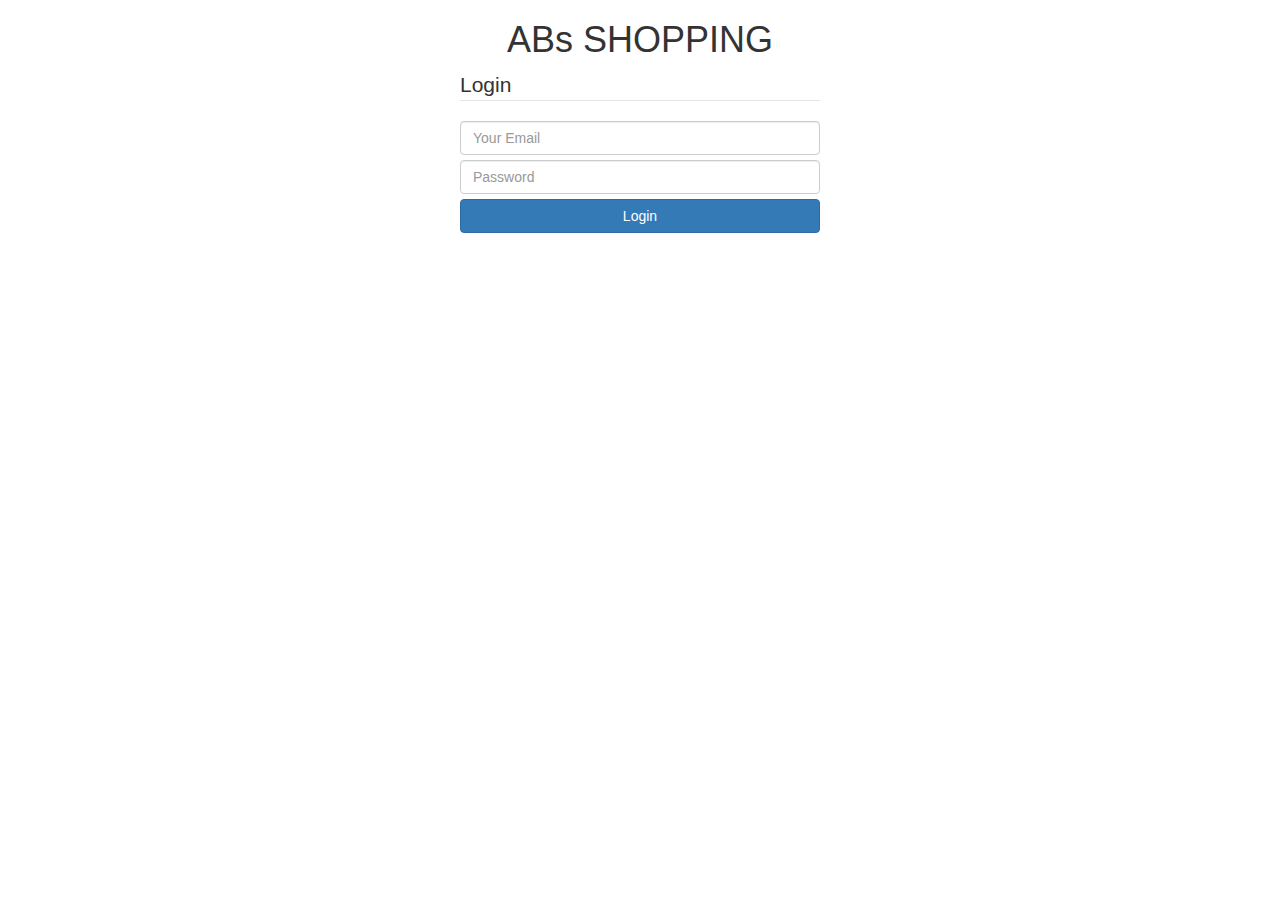
==== pages/login.html @ e0d941a9 "login" ====
<!DOCTYPE html>
<html lang="en">
<head>
    <title>Bootstrap Example</title>
    <meta charset="utf-8">
    <meta name="viewport" content="width=device-width, initial-scale=1">
    <link rel="stylesheet" href="https://maxcdn.bootstrapcdn.com/bootstrap/3.3.7/css/bootstrap.min.css">
    <link rel="stylesheet" href="../css/styles.css">
</head>
<body>
<div class="text-center"><h1> ABs SHOPPING </h1></div>
<div class="container" id="wrap">
    <div class="row">
        <div class="col-sm-4 col-sm-offset-4">
            <form>
                <legend>Login</legend>
                <div class="marginbottom-5px">
                    <input type="text" name="email" value="" class="form-control" placeholder="Your Email"/>
                </div>
                <div class="marginbottom-5px">
                    <input type="password" name="password" value="" class="form-control" placeholder="Password"/>
                </div>
                <button class="btn btn-primary btn-block " type="submit">
                    Login
                </button>
            </form>
        </div>
    </div>
</div>
</div>
<script src="https://ajax.googleapis.com/ajax/libs/jquery/3.3.1/jquery.min.js"></script>
<script src="https://maxcdn.bootstrapcdn.com/bootstrap/3.3.7/js/bootstrap.min.js"></script>
</body>
</html>
---- css/styles.css ----
.marginbottom-5px
{
    margin-bottom: 5px;
}
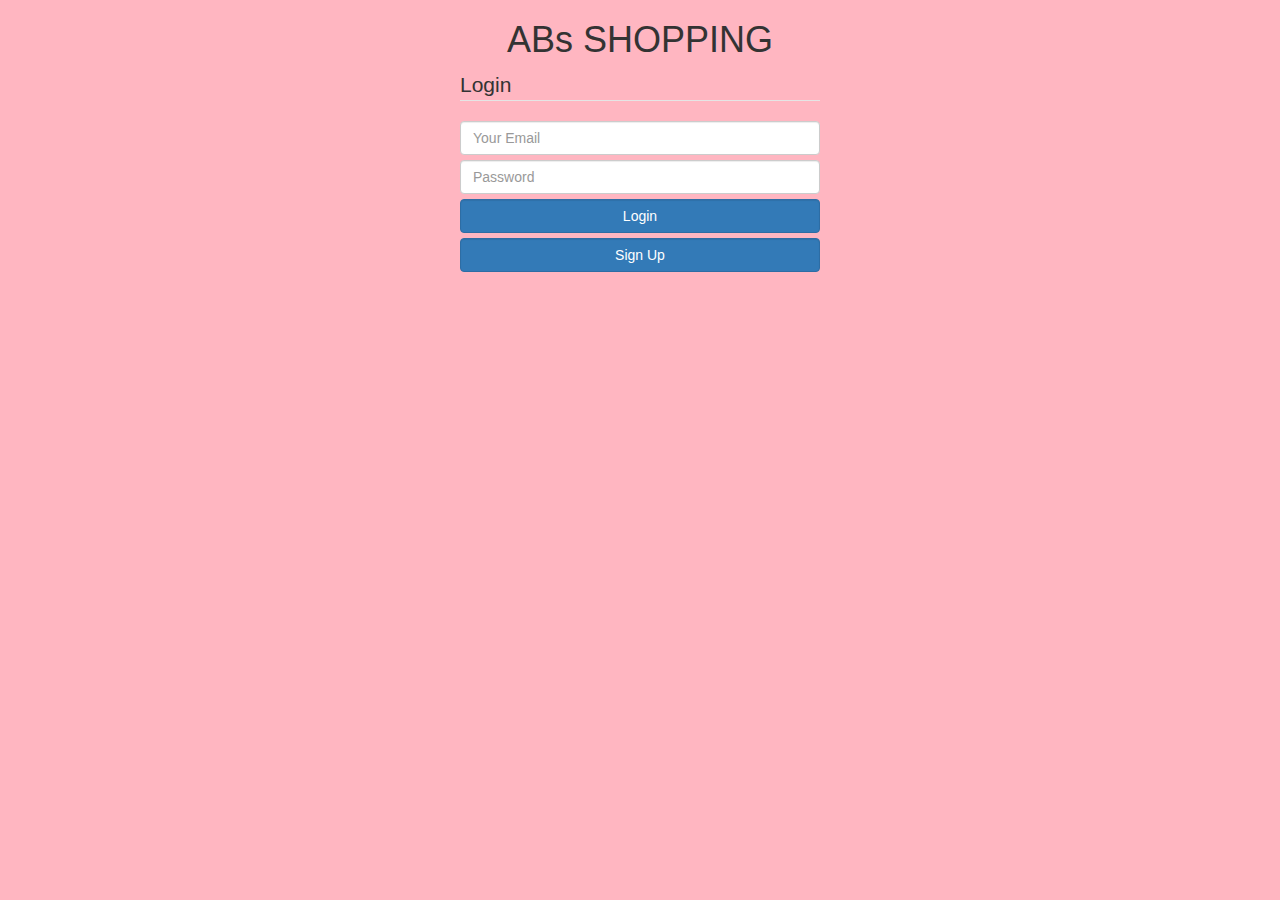
==== commit 17fbcab4: "profile page" ====
--- a/pages/login.html
+++ b/pages/login.html
@@ -20,10 +20,11 @@
                 <div class="marginbottom-5px">
                     <input type="password" name="password" value="" class="form-control" placeholder="Password"/>
                 </div>
-                <button class="btn btn-primary btn-block " type="submit">
-                    Login
-                </button>
+                <a href="../index.html" class="btn btn-primary form-control">Login</a>
             </form>
+            <div class="margintop-5px">
+                <a href="signup.html" class="btn btn-primary form-control">Sign Up</a>
+            </div>
         </div>
     </div>
 </div>
--- a/css/styles.css
+++ b/css/styles.css
@@ -1,4 +1,26 @@
 .marginbottom-5px
 {
     margin-bottom: 5px;
+}
+.margintop-5px
+{
+    margin-top: 5px;
+}
+.padding-10px
+{
+    padding: 10px;
+}
+.marginbottom-0px
+{
+    margin-bottom: 0px;
+}
+.product-img{
+    height: 200px!important;
+}
+body
+{
+    background-color: lightpink;
+}
+.marginbottom{
+    margin-bottom: 10em;
 }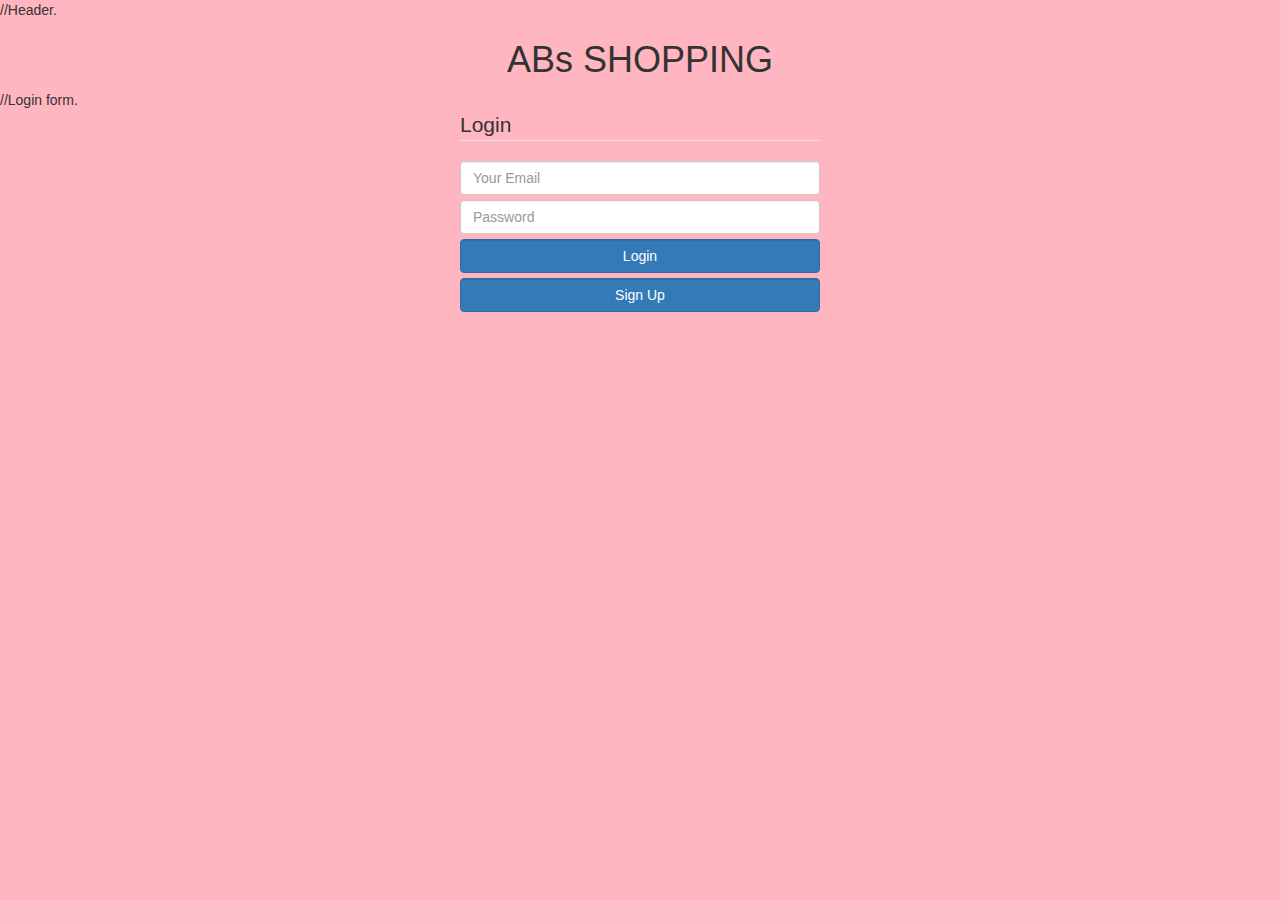
==== commit 5088ec6c: "comments" ====
--- a/pages/login.html
+++ b/pages/login.html
@@ -8,7 +8,9 @@
     <link rel="stylesheet" href="../css/styles.css">
 </head>
 <body>
+//Header.
 <div class="text-center"><h1> ABs SHOPPING </h1></div>
+//Login form.
 <div class="container" id="wrap">
     <div class="row">
         <div class="col-sm-4 col-sm-offset-4">
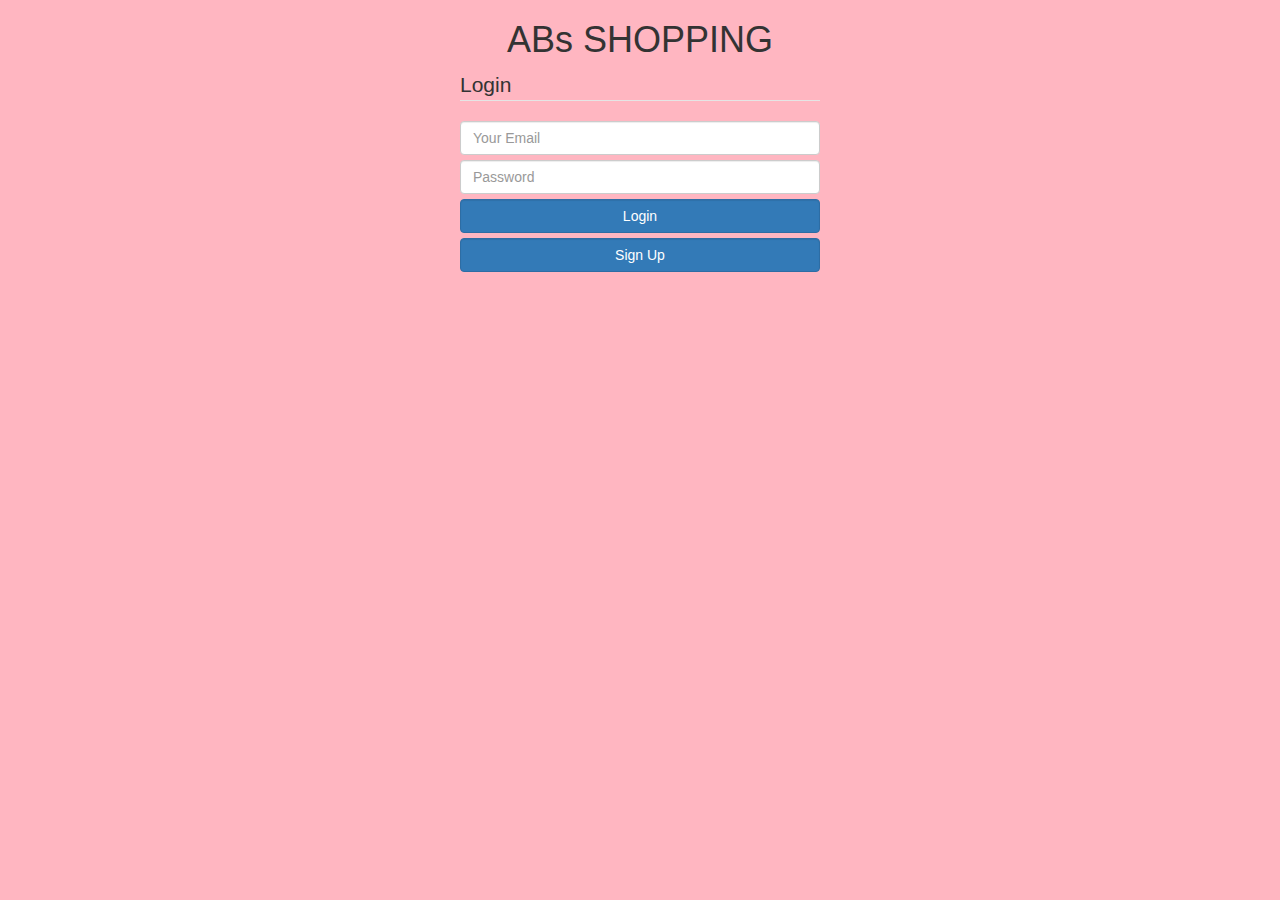
==== commit 616d4155: "Comments" ====
--- a/pages/login.html
+++ b/pages/login.html
@@ -8,9 +8,9 @@
     <link rel="stylesheet" href="../css/styles.css">
 </head>
 <body>
-//Header.
+<!--Header.-->
 <div class="text-center"><h1> ABs SHOPPING </h1></div>
-//Login form.
+<!--Login form.-->
 <div class="container" id="wrap">
     <div class="row">
         <div class="col-sm-4 col-sm-offset-4">
